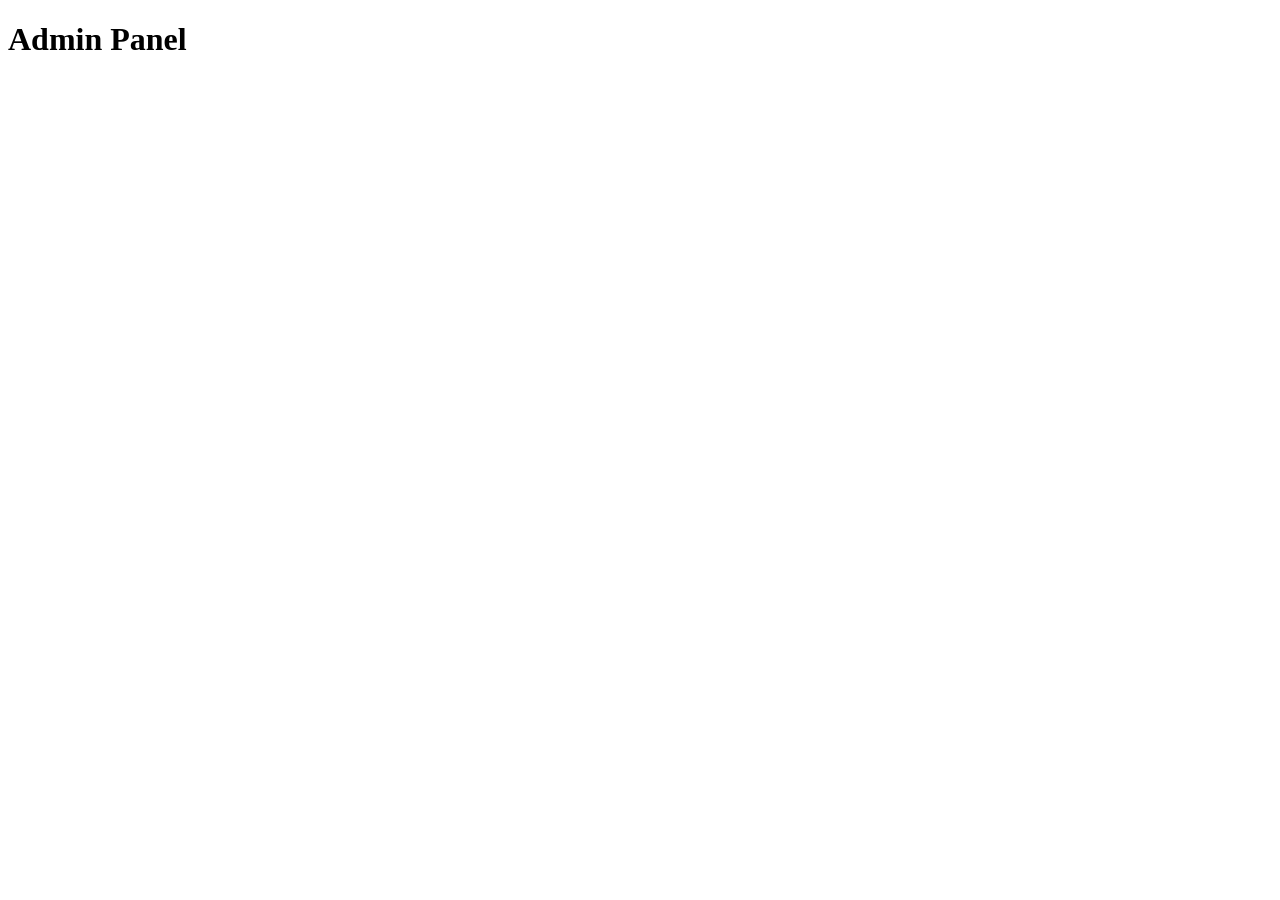
==== public/views/admin.html @ 0407f5e0 "Basic routing" ====
<!DOCTYPE html>
<html lang="en">

<head>
  <meta charset="utf-8">
  <meta name="viewport" content="width=device-width, initial-scale=1">
  <title>Hello world</title>
  <link rel="stylesheet" href="public/styles/index.css">
  <script src="public/scripts/index.js" defer></script>
</head>

<body>
  <h1>Admin Panel</h1>
</body>

</html>
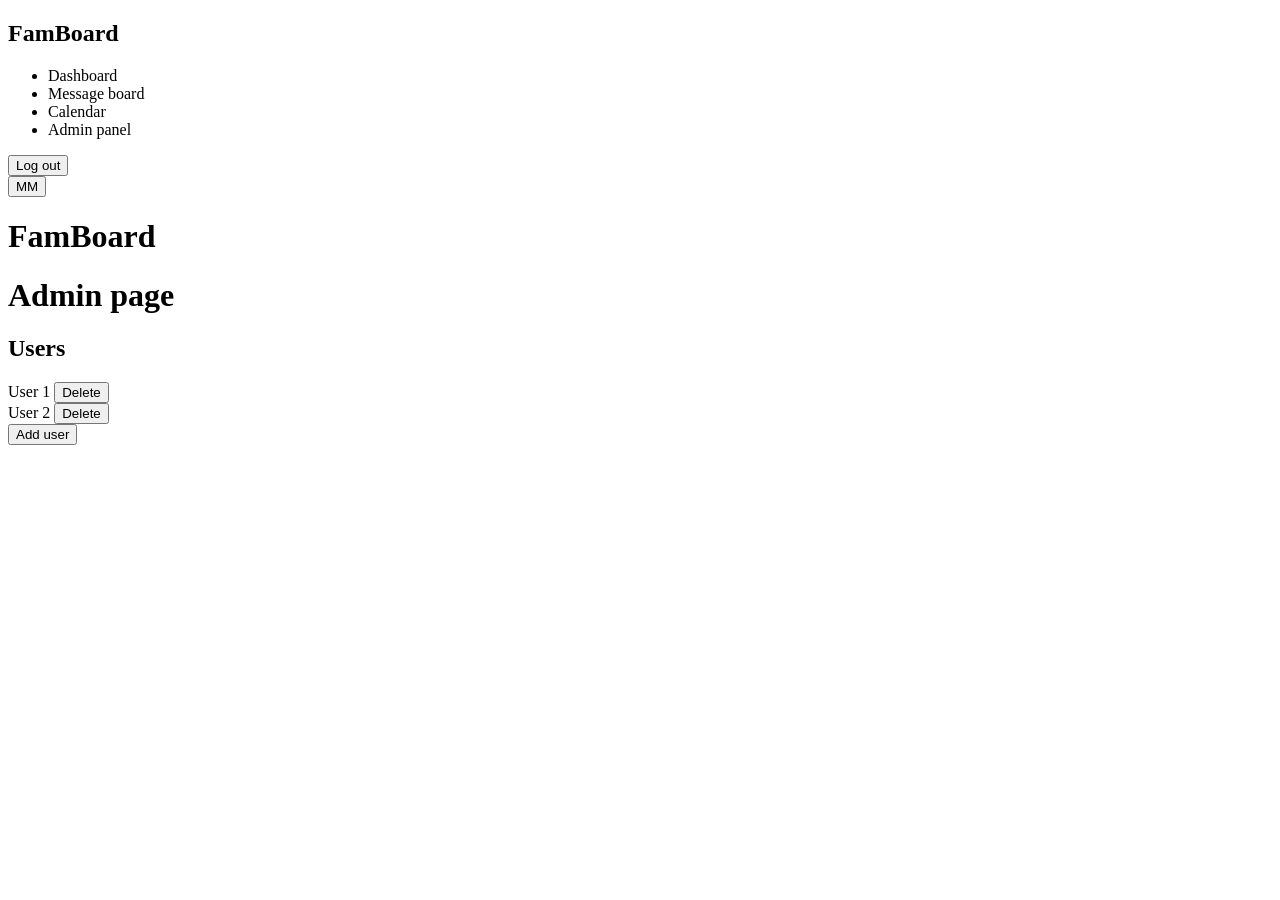
==== commit 3e774f5b: "add admin panel page" ====
--- a/public/views/admin.html
+++ b/public/views/admin.html
@@ -4,13 +4,55 @@
 <head>
   <meta charset="utf-8">
   <meta name="viewport" content="width=device-width, initial-scale=1">
-  <title>Hello world</title>
-  <link rel="stylesheet" href="public/styles/index.css">
+  <title>Admin panel</title>
+  <link rel="stylesheet" href="public/styles/shared.css">
+  <link rel="stylesheet" href="public/styles/admin.css">
   <script src="public/scripts/index.js" defer></script>
 </head>
 
 <body>
-  <h1>Admin Panel</h1>
+  <div id="container">
+    <aside id="sidebar" class="bg-panel">
+      <div>
+        <h1 class="text-primary">FamBoard</h1>
+      </div>
+      <nav>
+        <ul>
+          <li class="text-label">Dashboard</li>
+          <li class="text-label">Message board</li>
+          <li class="text-label">Calendar</li>
+          <li class="text-primary">Admin panel</li>
+        </ul>
+      </nav>
+      <button id="log-out" class="btn-danger">Log out</button>
+    </aside>
+    
+    <main id="main-content" class="bg-dark">
+      <div id="mobile-header" class="mobile-header bg-panel">
+        <button id="menu">MM</button>
+        <h1 class="text-primary">FamBoard</h1>
+      </div>
+
+      <h1 class="text-primary">Admin page</h1>
+      
+      <section>
+        <h2 class="text-label">Users</h2>
+        
+        <div id="user-card-container">
+          <div class="bg-panel user-card">
+            <span class="text-label">User 1</span>
+            <button class="btn-danger">Delete</button>
+          </div>
+          <div class="bg-panel user-card">
+            <span class="text-label">User 2</span>
+            <button class="btn-danger">Delete</button>
+          </div>
+        </div>
+
+        <button id="add-user" class="btn-primary">Add user</button>
+      </section>
+    </main>
+  </div>
 </body>
-
+  
 </html>
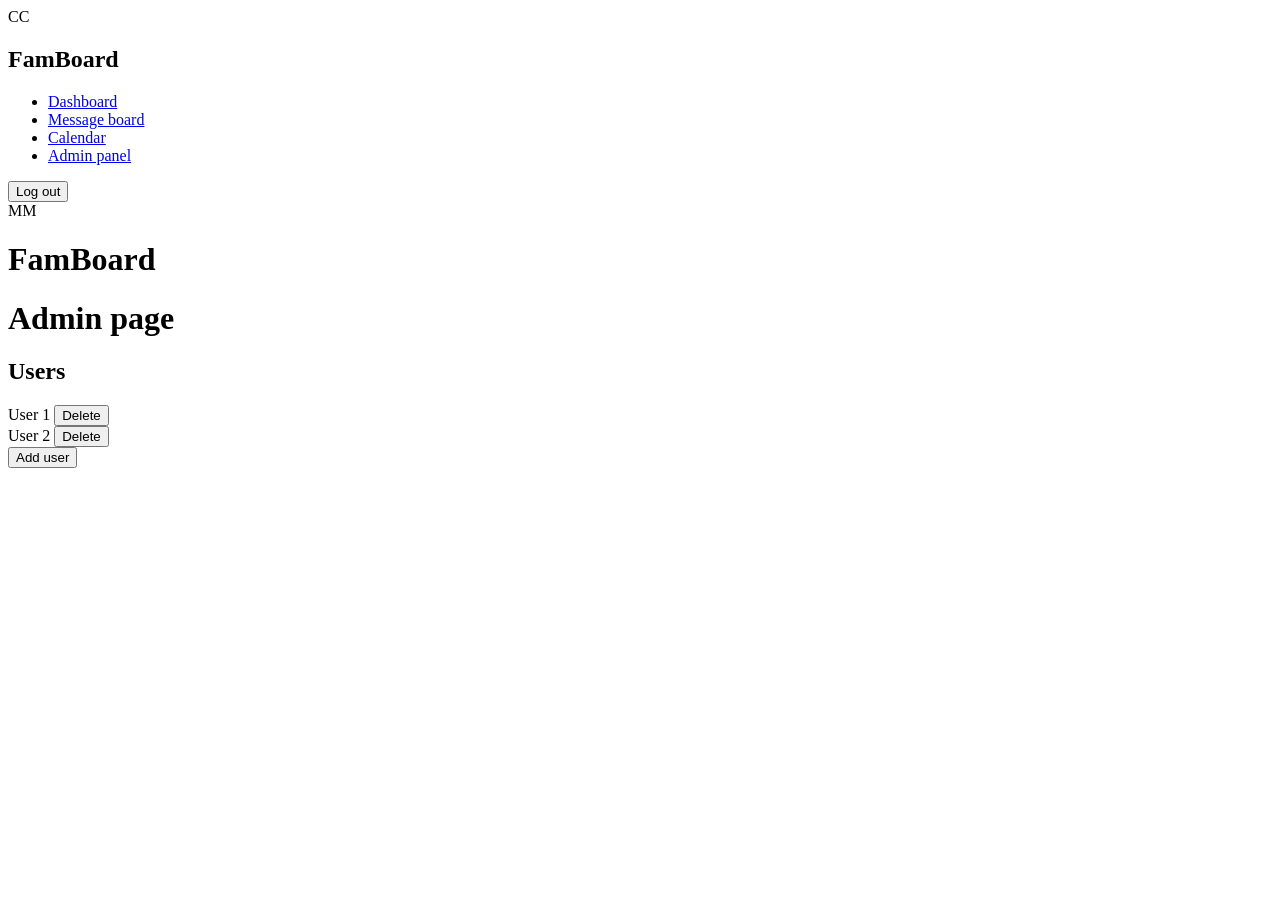
==== commit f44eec2b: "add all websites (without content). Add media queries. Add menu functionality on mobile." ====
--- a/public/views/admin.html
+++ b/public/views/admin.html
@@ -7,21 +7,30 @@
   <title>Admin panel</title>
   <link rel="stylesheet" href="public/styles/shared.css">
   <link rel="stylesheet" href="public/styles/admin.css">
-  <script src="public/scripts/index.js" defer></script>
+  <script src="public/scripts/shared.js" defer></script>
 </head>
 
 <body>
   <div id="container">
     <aside id="sidebar" class="bg-panel">
       <div>
+        <div id="close-menu">CC</div>
         <h1 class="text-primary">FamBoard</h1>
       </div>
       <nav>
         <ul>
-          <li class="text-label">Dashboard</li>
-          <li class="text-label">Message board</li>
-          <li class="text-label">Calendar</li>
-          <li class="text-primary">Admin panel</li>
+          <li class="text-label">
+            <a href="/dashboard">Dashboard</a>
+          </li>
+          <li class="text-label">
+            <a href="/messageboard">Message board</a>
+          </li>
+          <li class="text-label">
+            <a href="/calendar">Calendar</a>
+          </li>
+          <li class="text-primary">
+            <a href="/admin">Admin panel</a>
+          </li>
         </ul>
       </nav>
       <button id="log-out" class="btn-danger">Log out</button>
@@ -29,7 +38,7 @@
     
     <main id="main-content" class="bg-dark">
       <div id="mobile-header" class="mobile-header bg-panel">
-        <button id="menu">MM</button>
+        <div id="menu">MM</div>
         <h1 class="text-primary">FamBoard</h1>
       </div>
 
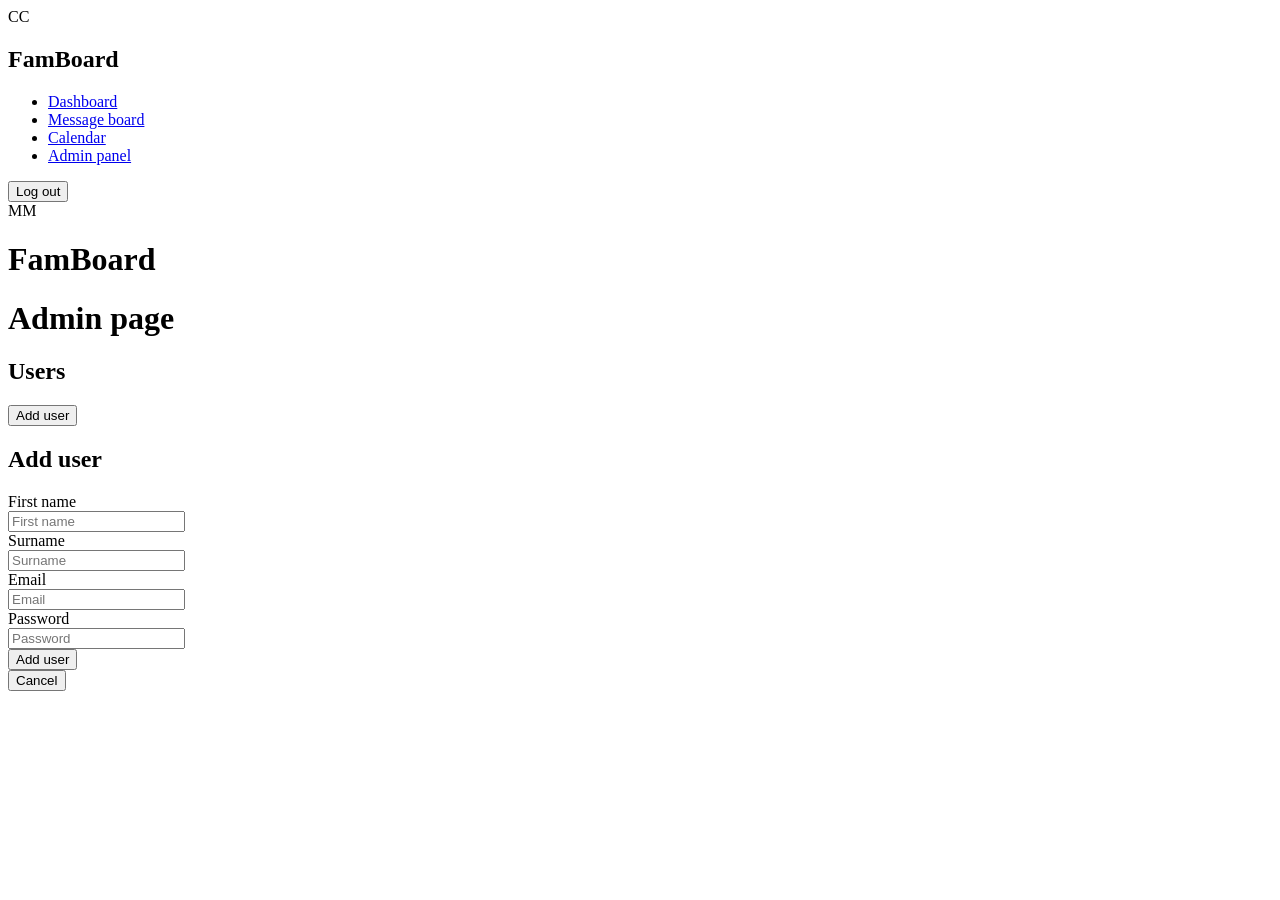
==== commit f879974b: "finish admin panel page" ====
--- a/public/views/admin.html
+++ b/public/views/admin.html
@@ -8,6 +8,7 @@
   <link rel="stylesheet" href="public/styles/shared.css">
   <link rel="stylesheet" href="public/styles/admin.css">
   <script src="public/scripts/shared.js" defer></script>
+  <script src="public/scripts/admin.js" defer></script>
 </head>
 
 <body>
@@ -48,20 +49,75 @@
         <h2 class="text-label">Users</h2>
         
         <div id="user-card-container">
-          <div class="bg-panel user-card">
-            <span class="text-label">User 1</span>
-            <button class="btn-danger">Delete</button>
-          </div>
-          <div class="bg-panel user-card">
-            <span class="text-label">User 2</span>
-            <button class="btn-danger">Delete</button>
-          </div>
         </div>
 
         <button id="add-user" class="btn-primary">Add user</button>
       </section>
     </main>
   </div>
+
+  <div class="modal-overlay">
+    <div class="modal">
+      <h2 class="text-primary">Add user</h2>
+      <form onsubmit="return false;">
+        <div class="form-item">
+          <label for="first-name-input" class="text-label">First name</label><br>
+          <input
+            class="input text-label"
+            type="text"
+            id="first-name-input"
+            name="first-name-input"
+            placeholder="First name"
+            required
+          >
+        </div>
+        <div class="form-item">
+          <label for="surname-input" class="text-label">Surname</label><br>
+          <input
+            class="input text-label"
+            type="text"
+            id="surname-input"
+            name="surname-input"
+            placeholder="Surname"
+            required
+          >
+        </div>
+        <div class="form-item">
+          <label for="email-input" class="text-label">Email</label><br>
+          <input
+            class="input text-label"
+            type="email"
+            id="email-input"
+            name="email-input"
+            placeholder="Email"
+            required
+          >
+        </div>
+        <div class="form-item">
+          <label for="password-input" class="text-label">Password</label><br>
+          <input
+            class="input text-label"
+            type="password"
+            id="password-input"
+            name="password-input"
+            placeholder="Password"
+            required
+          >
+        </div>
+        <div class="form-item">
+          <button id="add-user-action" class="btn-primary">Add user</button>
+        </div>
+      </form>
+      <button id="cancel-action" class="btn-danger">Cancel</button>
+    </div>
+  </div>
+
+  <template id="user-card-template">
+    <div class="bg-panel user-card">
+      <span class="text-label name"></span>
+      <button class="action"></button>
+    </div>
+  </template>
 </body>
   
 </html>
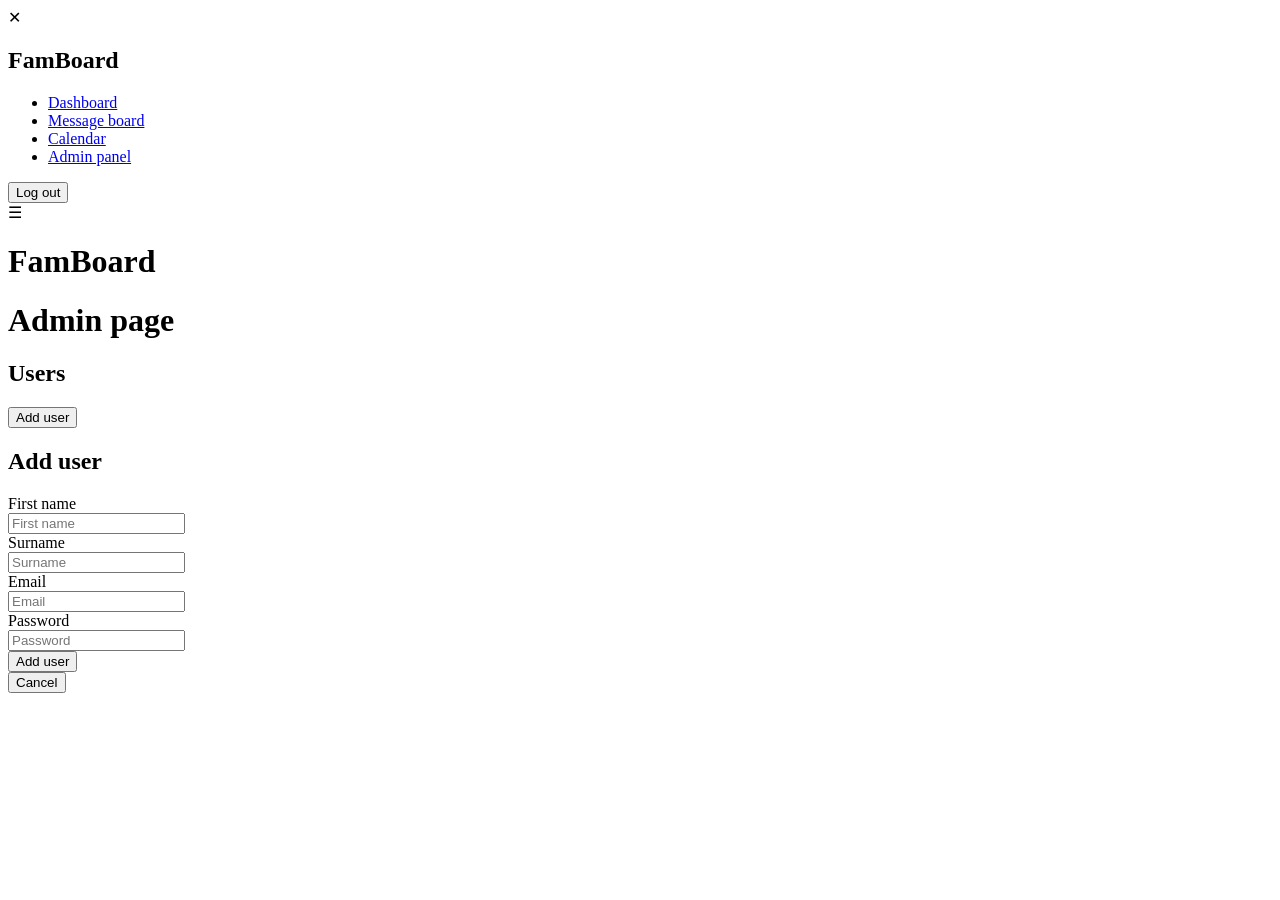
==== commit c0c22492: "frontend cleanup" ====
--- a/public/views/admin.html
+++ b/public/views/admin.html
@@ -12,112 +12,73 @@
 </head>
 
 <body>
-  <div id="container">
-    <aside id="sidebar" class="bg-panel">
-      <div>
-        <div id="close-menu">CC</div>
+  <div class="app">
+    <aside class="sidebar" id="sidebar">
+      <div class="sidebar-header">
+        <span class="sidebar-close" id="close-menu">✕</span>
         <h1 class="text-primary">FamBoard</h1>
       </div>
-      <nav>
+      <nav class="sidebar-nav">
         <ul>
-          <li class="text-label">
-            <a href="/dashboard">Dashboard</a>
-          </li>
-          <li class="text-label">
-            <a href="/messageboard">Message board</a>
-          </li>
-          <li class="text-label">
-            <a href="/calendar">Calendar</a>
-          </li>
-          <li class="text-primary">
-            <a href="/admin">Admin panel</a>
-          </li>
+          <li><a href="/dashboard" class="text-muted">Dashboard</a></li>
+          <li><a href="/messageboard" class="text-muted">Message board</a></li>
+          <li><a href="/calendar" class="text-muted">Calendar</a></li>
+          <li><a href="/admin" class="text-primary">Admin panel</a></li>
         </ul>
       </nav>
-      <button id="log-out" class="btn-danger">Log out</button>
+      <div class="sidebar-footer">
+        <button class="btn btn-danger" id="log-out">Log out</button>
+      </div>
     </aside>
-    
-    <main id="main-content" class="bg-dark">
-      <div id="mobile-header" class="mobile-header bg-panel">
-        <div id="menu">MM</div>
+
+    <main class="main">
+      <div class="main-header">
+        <span class="main-header-menu" id="menu">☰</span>
         <h1 class="text-primary">FamBoard</h1>
       </div>
 
       <h1 class="text-primary">Admin page</h1>
-      
+
       <section>
-        <h2 class="text-label">Users</h2>
-        
-        <div id="user-card-container">
-        </div>
-
-        <button id="add-user" class="btn-primary">Add user</button>
+        <h2 class="text-muted">Users</h2>
+        <div class="user-card-list" id="user-card-container"></div>
+        <button class="btn btn-primary" id="add-user">Add user</button>
       </section>
     </main>
   </div>
 
-  <div class="modal-overlay">
+  <div class="modal-overlay" id="modal-overlay">
     <div class="modal">
       <h2 class="text-primary">Add user</h2>
-      <form onsubmit="return false;">
-        <div class="form-item">
-          <label for="first-name-input" class="text-label">First name</label><br>
-          <input
-            class="input text-label"
-            type="text"
-            id="first-name-input"
-            name="first-name-input"
-            placeholder="First name"
-            required
-          >
+      <form class="form" onsubmit="return false;">
+        <div class="form-field">
+          <label for="first-name-input" class="text-muted">First name</label><br>
+          <input class="input" type="text" id="first-name-input" placeholder="First name" required>
         </div>
-        <div class="form-item">
-          <label for="surname-input" class="text-label">Surname</label><br>
-          <input
-            class="input text-label"
-            type="text"
-            id="surname-input"
-            name="surname-input"
-            placeholder="Surname"
-            required
-          >
+        <div class="form-field">
+          <label for="surname-input" class="text-muted">Surname</label><br>
+          <input class="input" type="text" id="surname-input" placeholder="Surname" required>
         </div>
-        <div class="form-item">
-          <label for="email-input" class="text-label">Email</label><br>
-          <input
-            class="input text-label"
-            type="email"
-            id="email-input"
-            name="email-input"
-            placeholder="Email"
-            required
-          >
+        <div class="form-field">
+          <label for="email-input" class="text-muted">Email</label><br>
+          <input class="input" type="email" id="email-input" placeholder="Email" required>
         </div>
-        <div class="form-item">
-          <label for="password-input" class="text-label">Password</label><br>
-          <input
-            class="input text-label"
-            type="password"
-            id="password-input"
-            name="password-input"
-            placeholder="Password"
-            required
-          >
+        <div class="form-field">
+          <label for="password-input" class="text-muted">Password</label><br>
+          <input class="input" type="password" id="password-input" placeholder="Password" required>
         </div>
-        <div class="form-item">
-          <button id="add-user-action" class="btn-primary">Add user</button>
-        </div>
+        <button class="btn btn-primary" id="add-user-action">Add user</button>
       </form>
-      <button id="cancel-action" class="btn-danger">Cancel</button>
+      <button class="btn btn-danger" id="cancel-action">Cancel</button>
     </div>
   </div>
 
   <template id="user-card-template">
-    <div class="bg-panel user-card">
-      <span class="text-label name"></span>
-      <button class="action"></button>
+    <div class="user-card">
+      <span class="text-muted user-card-name"></span>
+      <button class="btn user-card-action"></button>
     </div>
   </template>
 </body>
-  
+
 </html>
